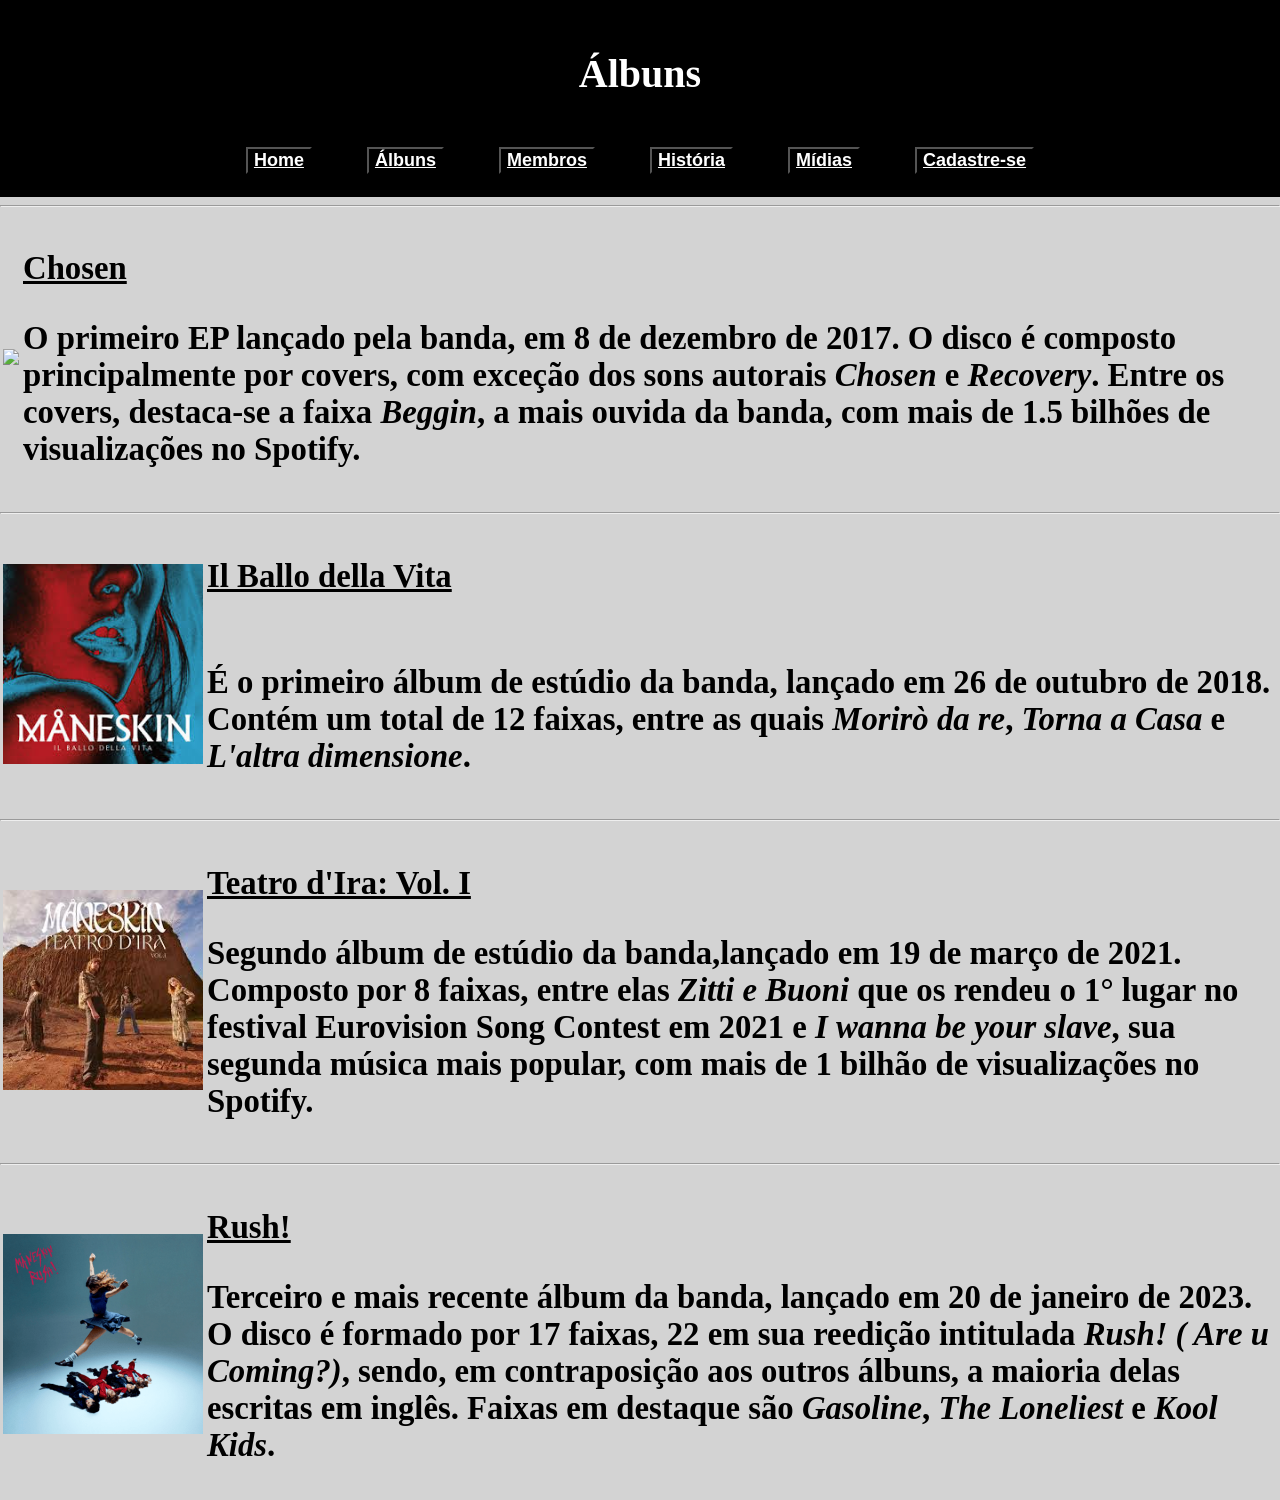
==== site/albuns.html @ 3cb3226a "Add files via upload" ====
<!DOCTYPE html>
<html>
<head>
	<meta charset="utf-8">
	<meta name="viewport" content="width=device-width, initial-scale=1">
	<title>Maneskin Wiki | Álbuns</title>
	<link rel='icon' type="image" href='./Imagens/logo.png'>
	<link rel="stylesheet" href="estilizacao.css">
</head>
<body class="body">
	<header>
		<br>
		<h1> Álbuns </h1>
		<br>
		<div style='font-size: 20px; word-spacing: 50px' align='center'>
			<button> <a href='home.html' class="headerButtons"><b>Home</b><a> </button>
			<button> <a href='albuns.html' class="headerButtons"><b>Álbuns</b></a> </button>
			<button> <a href='membros.html' class="headerButtons"><b>Membros</b></a> </button>
			<button> <a href='historia.html' class="headerButtons"><b>História</b></a> </button>
			<button> <a href='midias.html' class="headerButtons"><b>Mídias</b></a> </button>
			<button><a href='cadastro.html' class="headerButtons"><b>Cadastre-se</b></a></button>
			<br><br>
		</div>
	</header>
	<hr>
	<table>
		<tr>
			<td>
				<a href='https://www.youtube.com/playlist?list=OLAK5uy_kpfDtYQqF_2ToBoCZ321URX94eejOb7XE' target="_blank"><img src='./Imagens/chosen.png' height="200px"></a>
			</td>
			<td>
				<div class="albuns">
					<h3><u>Chosen</u><h3>
					O primeiro EP lançado pela banda, em 8 de dezembro de 2017. O disco é composto principalmente por covers, com exceção dos sons autorais <i>Chosen</i> e <i>Recovery</i>. Entre os covers, destaca-se a faixa <i>Beggin</i>, a mais ouvida da banda, com mais de 1.5 bilhões de visualizações no Spotify.
				</div>
			</td>
		</tr>
	</table>
	<hr>
	<table>
		<tr>
			<td>
				<a href='https://www.youtube.com/playlist?list=OLAK5uy_mY4skY5yDePaN61M2yFNp2s1SCaE6AHx8' target="_blank"><img src='./Imagens/balodelavita.jfif' height='200px'></a>
			</td>
			<td class="albuns">
				<h3><u>Il Ballo della Vita</u><h3>
				<br> É o primeiro álbum de estúdio da banda, lançado em 26 de outubro de 2018. Contém um total de 12 faixas, entre as quais <i>Morirò da re</i>, <i>Torna a Casa</i> e <i>L'altra dimensione</i>.
			</td>
		</tr>
	</table>
	<hr>	
	<table>
		<tr>
			<td>
				<a href='https://www.youtube.com/playlist?list=OLAK5uy_m8fzlINTIBBen5NMkyCIyPMJArizjYcnA' target="_blank"><img src='./Imagens/teatrodira.jfif' height='200px'></a>
			</td>
			<td class="albuns">
				<h3><u>Teatro d'Ira: Vol. I</u><h3>
					Segundo álbum de estúdio da banda,lançado em 19 de março de 2021. Composto por 8 faixas, entre elas <i>Zitti e Buoni</i> que os rendeu o 1° lugar no festival Eurovision Song Contest em 2021 e <i>I wanna be your slave</i>, sua segunda música mais popular, com mais de 1 bilhão de visualizações no Spotify.
				</div>
			</td>
		</tr>
	</table>
	<hr>
	<table>
		<tr>
			<td>
				<a href='https://www.youtube.com/playlist?list=OLAK5uy_lkfTBa8mi9nav9poFWV7c-O3bsl849_Uc' target="_blank"><img src='./Imagens/Rush!.png' height='200px'></a>
			</td>
			<td class="albuns">
				<h3><u>Rush!</u><h3>
				Terceiro e mais recente álbum da banda, lançado em 20 de janeiro de 2023. O disco é formado por 17 faixas, 22 em sua reedição intitulada <i> Rush! ( Are u Coming?)</i>, sendo, em contraposição aos outros álbuns, a maioria delas escritas em inglês. Faixas em destaque são <i>Gasoline</i>, <i>The Loneliest</i> e <i>Kool Kids</i>.
			</td>
		</tr>
	</table>
</body>
</html>
---- site/estilizacao.css ----
button{
		background-color: black;
	}
    p{
		font-size: 20px;
	}
	#returnNav {
		word-spacing: 40px;
		background-color: black;
	}
	#returnPage {
		color: white
	}
	#returnHome {
		color: white
	}
	button{
		background-color: black;
	}
	header{
		background-color: black;
		color: white;
        word-spacing: 50px;
        font-size: 20px;
	}
    body{
		background-color: lightgray; }
    nav{
            background-color: black;
             word-spacing: 15px
        }
    .membros {
        background-color: lightgray;
		margin: 20px;
    }
	.membersNav {
		color: white
	}
	.headerButtons {
		color: white;
		font-size: 18px;
	}
	.albuns {
		font-size: 28px;
	}
	.body {
		width: 100%;
		height: 100%;
		margin: 0;
		padding: 0;
	}
	object{
		position:absolute;
		top: 0;
		left: 0;
		right: 0;
		bottom: 0;
	}
	#centralizaTD{
		text-align: center;
	}
	h1 {
		text-align: center;
	}
	.input{
		width: 300px;
	}
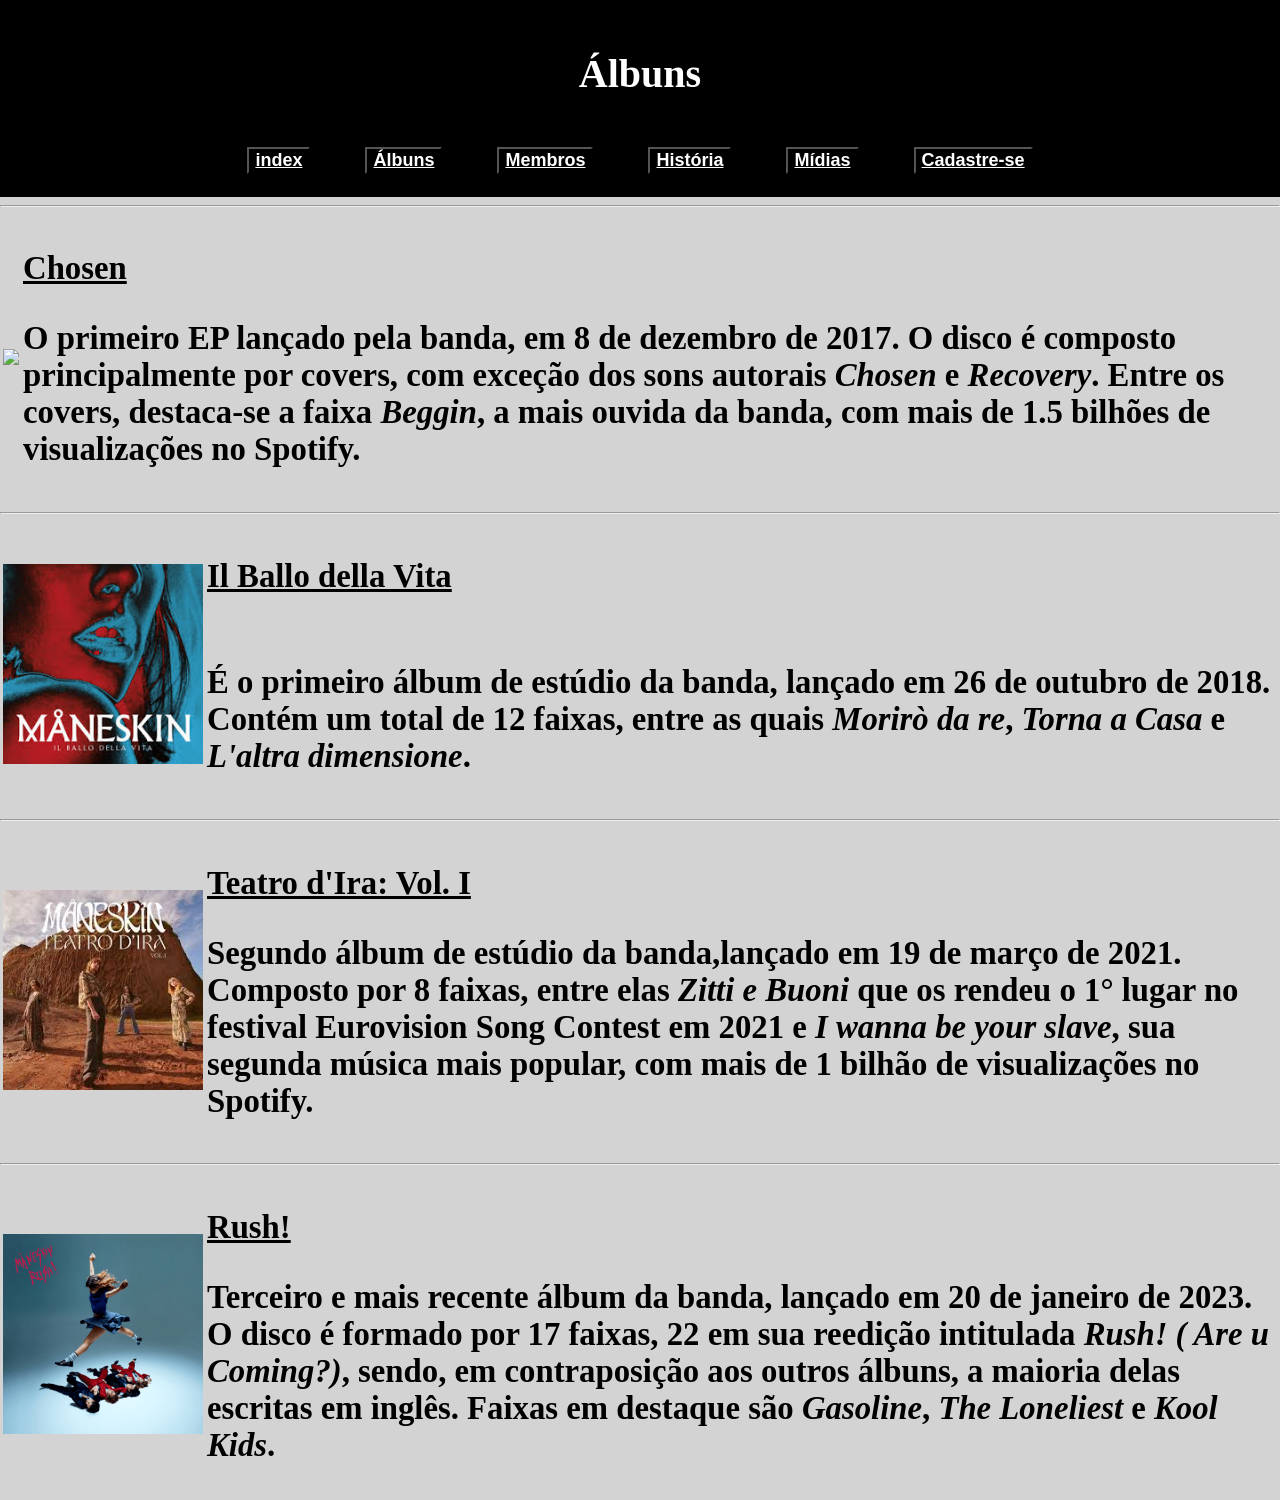
==== commit 6b3fd2a1: "Update albuns.html" ====
--- a/site/albuns.html
+++ b/site/albuns.html
@@ -13,7 +13,7 @@
 		<h1> Álbuns </h1>
 		<br>
 		<div style='font-size: 20px; word-spacing: 50px' align='center'>
-			<button> <a href='home.html' class="headerButtons"><b>Home</b><a> </button>
+			<button> <a href='index.html' class="headerButtons"><b>index</b><a> </button>
 			<button> <a href='albuns.html' class="headerButtons"><b>Álbuns</b></a> </button>
 			<button> <a href='membros.html' class="headerButtons"><b>Membros</b></a> </button>
 			<button> <a href='historia.html' class="headerButtons"><b>História</b></a> </button>
@@ -74,4 +74,4 @@
 		</tr>
 	</table>
 </body>
-</html>+</html>
